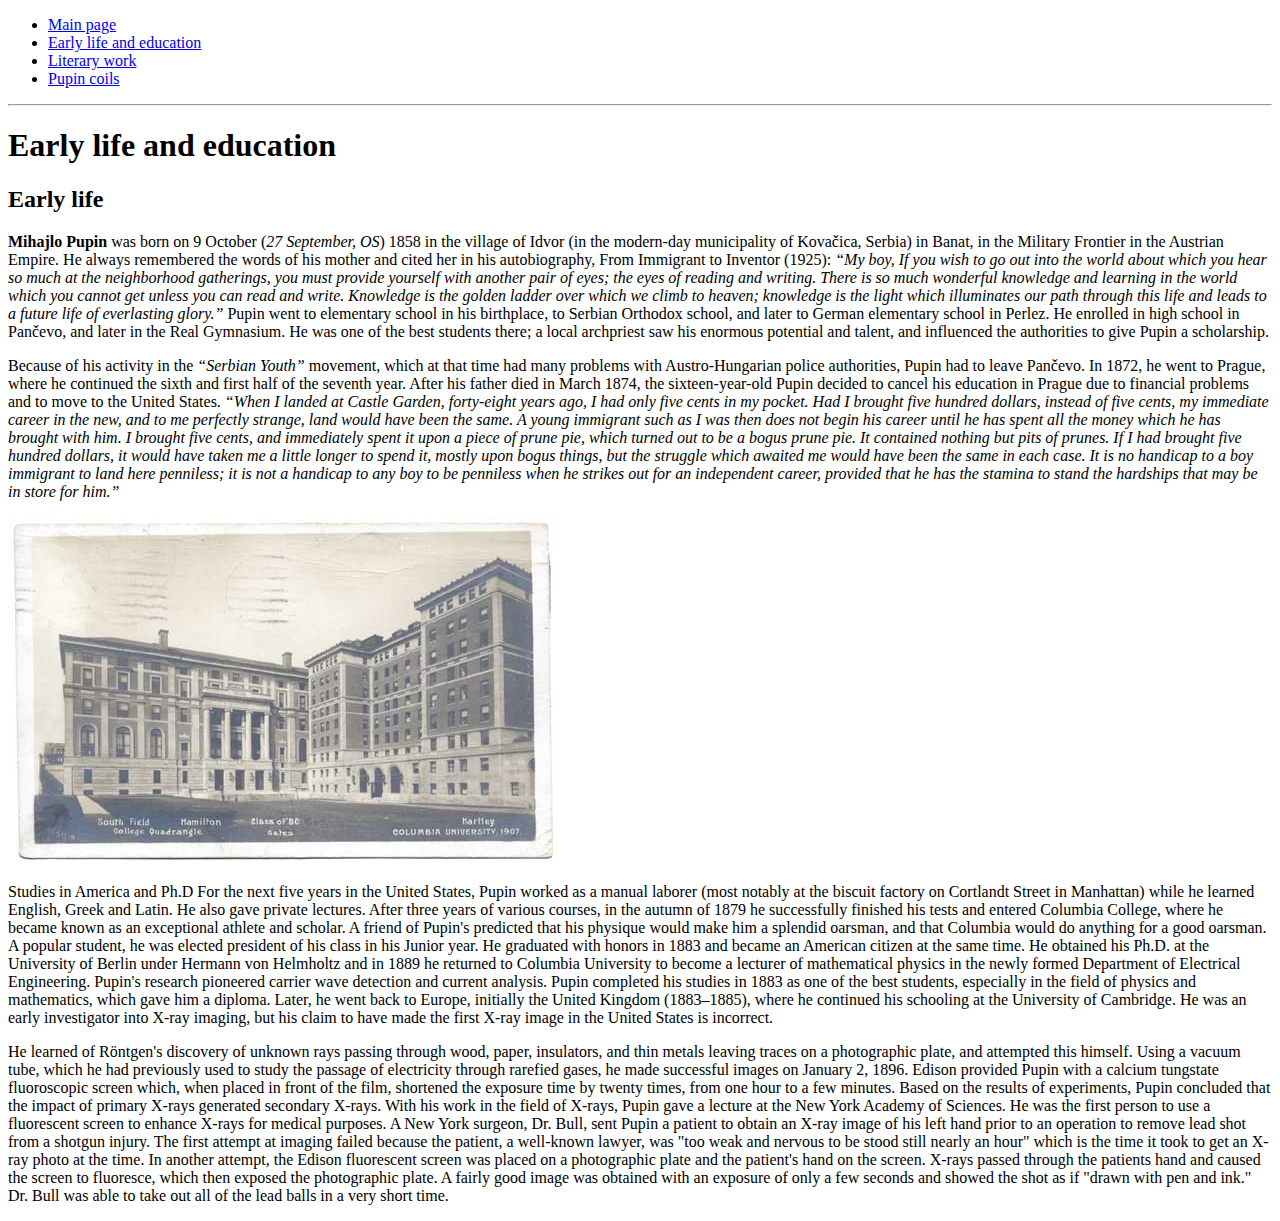
==== early-life-and-education.html @ 83d3336f "Initial Commit" ====
<!DOCTYPE html>
<html lang="sr">
    <head>
        <meta charset="UTF-8">
    <title>Early life and education</title>
    </head>
<body>
    <ul>
    <li><a href="index.html">Main page</a></li> 
    <li><a href="early-life-and-education.html">Early life and education </a></li>
    <li><a href="literary-work.html">Literary work</a></li>
    <li><a href="pupin-coils.html">Pupin coils</a></li>
</ul>
    <hr>
    <h1> Early life and education </h1>



<h2>Early life</h2>
<p><b>Mihajlo Pupin</b> was born on 9 October (<i>27 September, OS</i>) 1858 in the village of Idvor (in the modern-day municipality of Kovačica, Serbia) in Banat, in the Military Frontier in the Austrian Empire. He always remembered the words of his mother and cited her in his autobiography, From Immigrant to Inventor (1925):

<i>“My boy, If you wish to go out into the world about which you hear so much at the neighborhood gatherings, you must provide yourself with another pair of eyes; the eyes of reading and writing. There is so much wonderful knowledge and learning in the world which you cannot get unless you can read and write. Knowledge is the golden ladder over which we climb to heaven; knowledge is the light which illuminates our path through this life and leads to a future life of everlasting glory.”</i>

Pupin went to elementary school in his birthplace, to Serbian Orthodox school, and later to German elementary school in Perlez. He enrolled in high school in Pančevo, and later in the Real Gymnasium. He was one of the best students there; a local archpriest saw his enormous potential and talent, and influenced the authorities to give Pupin a scholarship.

<p>Because of his activity in the <i>“Serbian Youth” </i>movement, which at that time had many problems with Austro-Hungarian police authorities, Pupin had to leave Pančevo. In 1872, he went to Prague, where he continued the sixth and first half of the seventh year. After his father died in March 1874, the sixteen-year-old Pupin decided to cancel his education in Prague due to financial problems and to move to the United States.

<i>“When I landed at Castle Garden, forty-eight years ago, I had only five cents in my pocket. Had I brought five hundred dollars, instead of five cents, my immediate career in the new, and to me perfectly strange, land would have been the same. A young immigrant such as I was then does not begin his career until he has spent all the money which he has brought with him. I brought five cents, and immediately spent it upon a piece of prune pie, which turned out to be a bogus prune pie. It contained nothing but pits of prunes. If I had brought five hundred dollars, it would have taken me a little longer to spend it, mostly upon bogus things, but the struggle which awaited me would have been the same in each case. It is no handicap to a boy immigrant to land here penniless; it is not a handicap to any boy to be penniless when he strikes out for an independent career, provided that he has the stamina to stand the hardships that may be in store for him.”</i></p>

<img src="pics/university.jpg" alt="University">


<p>Studies in America and Ph.D

For the next five years in the United States, Pupin worked as a manual laborer (most notably at the biscuit factory on Cortlandt Street in Manhattan) while he learned English, Greek and Latin. He also gave private lectures. After three years of various courses, in the autumn of 1879 he successfully finished his tests and entered Columbia College, where he became known as an exceptional athlete and scholar. A friend of Pupin's predicted that his physique would make him a splendid oarsman, and that Columbia would do anything for a good oarsman. A popular student, he was elected president of his class in his Junior year. He graduated with honors in 1883 and became an American citizen at the same time.

He obtained his Ph.D. at the University of Berlin under Hermann von Helmholtz and in 1889 he returned to Columbia University to become a lecturer of mathematical physics in the newly formed Department of Electrical Engineering. Pupin's research pioneered carrier wave detection and current analysis.

Pupin completed his studies in 1883 as one of the best students, especially in the field of physics and mathematics, which gave him a diploma. Later, he went back to Europe, initially the United Kingdom (1883–1885), where he continued his schooling at the University of Cambridge. He was an early investigator into X-ray imaging, but his claim to have made the first X-ray image in the United States is incorrect.</p>
<p> He learned of Röntgen's discovery of unknown rays passing through wood, paper, insulators, and thin metals leaving traces on a photographic plate, and attempted this himself. Using a vacuum tube, which he had previously used to study the passage of electricity through rarefied gases, he made successful images on January 2, 1896. Edison provided Pupin with a calcium tungstate fluoroscopic screen which, when placed in front of the film, shortened the exposure time by twenty times, from one hour to a few minutes. Based on the results of experiments, Pupin concluded that the impact of primary X-rays generated secondary X-rays. With his work in the field of X-rays, Pupin gave a lecture at the New York Academy of Sciences. He was the first person to use a fluorescent screen to enhance X-rays for medical purposes. A New York surgeon, Dr. Bull, sent Pupin a patient to obtain an X-ray image of his left hand prior to an operation to remove lead shot from a shotgun injury. The first attempt at imaging failed because the patient, a well-known lawyer, was "too weak and nervous to be stood still nearly an hour" which is the time it took to get an X-ray photo at the time. In another attempt, the Edison fluorescent screen was placed on a photographic plate and the patient's hand on the screen. X-rays passed through the patients hand and caused the screen to fluoresce, which then exposed the photographic plate. A fairly good image was obtained with an exposure of only a few seconds and showed the shot as if "drawn with pen and ink." Dr. Bull was able to take out all of the lead balls in a very short time.</p>

</body>
</html>
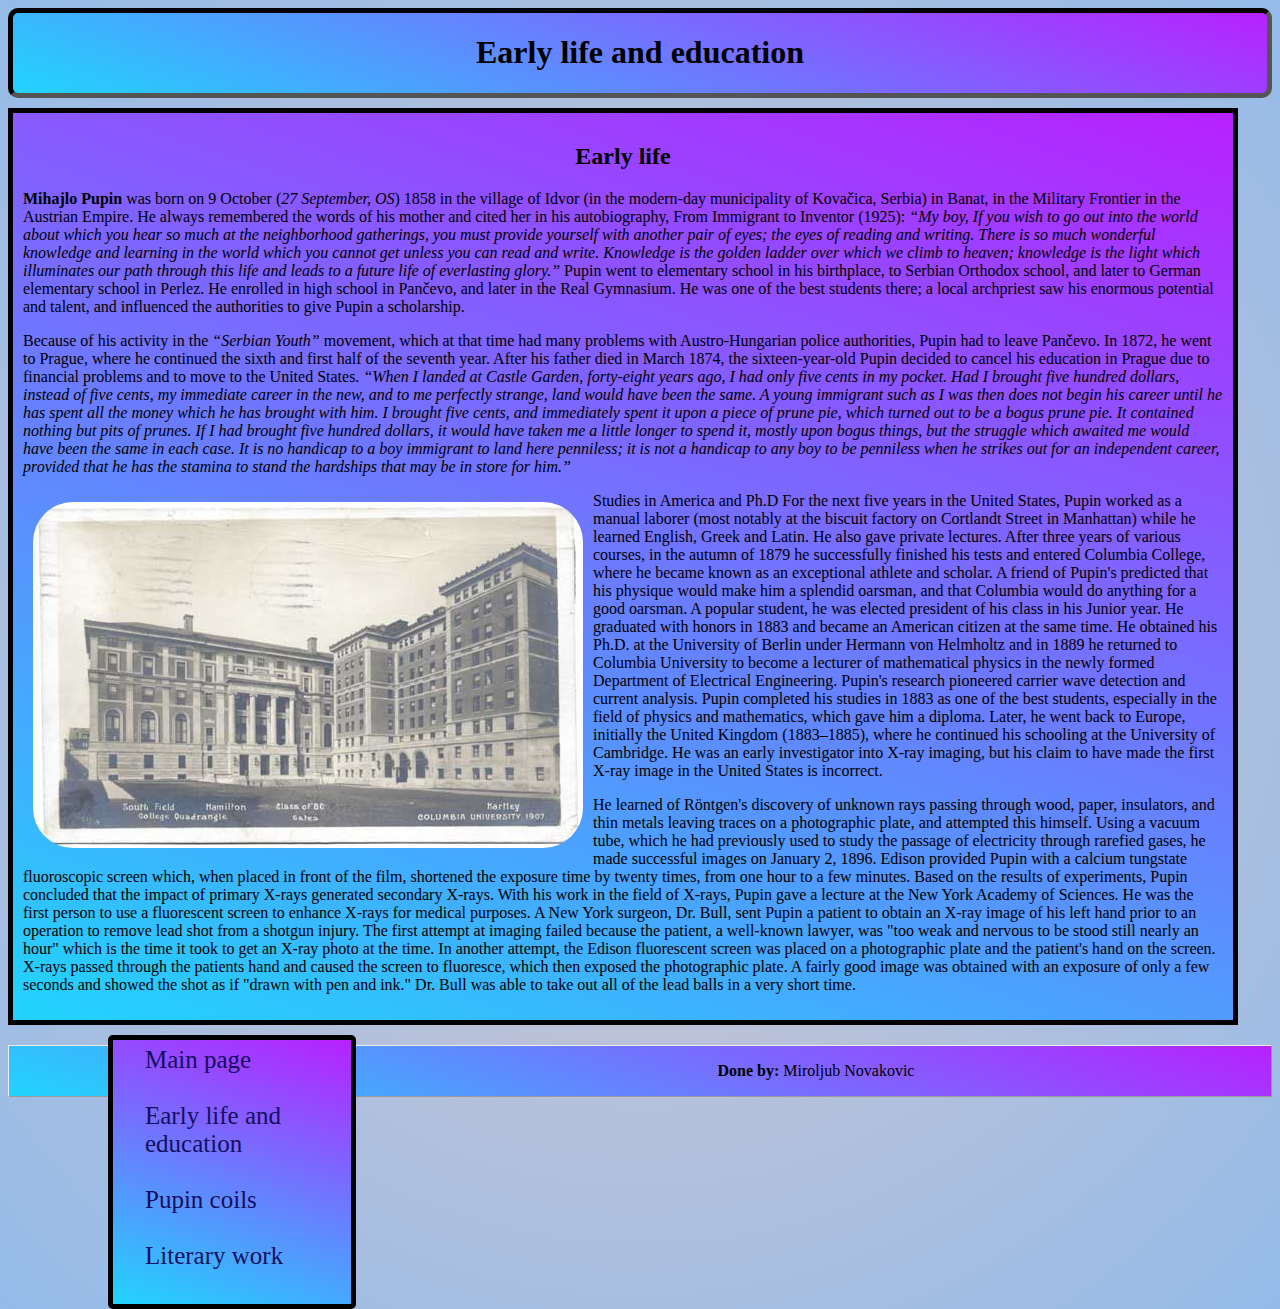
==== commit 1cc72ef8: "Initial Commit" ====
--- a/early-life-and-education.html
+++ b/early-life-and-education.html
@@ -3,20 +3,14 @@
     <head>
         <meta charset="UTF-8">
     <title>Early life and education</title>
+    <link href="style.css" type="text/css" rel="stylesheet">
     </head>
 <body>
-    <ul>
-    <li><a href="index.html">Main page</a></li> 
-    <li><a href="early-life-and-education.html">Early life and education </a></li>
-    <li><a href="literary-work.html">Literary work</a></li>
-    <li><a href="pupin-coils.html">Pupin coils</a></li>
-</ul>
-    <hr>
-    <h1> Early life and education </h1>
-
-
-
-<h2>Early life</h2>
+   
+    
+    <header><h1> Early life and education </h1></header>
+   <section class="section2">
+<h2 style="text-align: center;">Early life</h2>
 <p><b>Mihajlo Pupin</b> was born on 9 October (<i>27 September, OS</i>) 1858 in the village of Idvor (in the modern-day municipality of Kovačica, Serbia) in Banat, in the Military Frontier in the Austrian Empire. He always remembered the words of his mother and cited her in his autobiography, From Immigrant to Inventor (1925):
 
 <i>“My boy, If you wish to go out into the world about which you hear so much at the neighborhood gatherings, you must provide yourself with another pair of eyes; the eyes of reading and writing. There is so much wonderful knowledge and learning in the world which you cannot get unless you can read and write. Knowledge is the golden ladder over which we climb to heaven; knowledge is the light which illuminates our path through this life and leads to a future life of everlasting glory.”</i>
@@ -27,7 +21,7 @@
 
 <i>“When I landed at Castle Garden, forty-eight years ago, I had only five cents in my pocket. Had I brought five hundred dollars, instead of five cents, my immediate career in the new, and to me perfectly strange, land would have been the same. A young immigrant such as I was then does not begin his career until he has spent all the money which he has brought with him. I brought five cents, and immediately spent it upon a piece of prune pie, which turned out to be a bogus prune pie. It contained nothing but pits of prunes. If I had brought five hundred dollars, it would have taken me a little longer to spend it, mostly upon bogus things, but the struggle which awaited me would have been the same in each case. It is no handicap to a boy immigrant to land here penniless; it is not a handicap to any boy to be penniless when he strikes out for an independent career, provided that he has the stamina to stand the hardships that may be in store for him.”</i></p>
 
-<img src="pics/university.jpg" alt="University">
+<img src="pics/university.jpg" alt="University" class="img">
 
 
 <p>Studies in America and Ph.D
@@ -38,6 +32,13 @@
 
 Pupin completed his studies in 1883 as one of the best students, especially in the field of physics and mathematics, which gave him a diploma. Later, he went back to Europe, initially the United Kingdom (1883–1885), where he continued his schooling at the University of Cambridge. He was an early investigator into X-ray imaging, but his claim to have made the first X-ray image in the United States is incorrect.</p>
 <p> He learned of Röntgen's discovery of unknown rays passing through wood, paper, insulators, and thin metals leaving traces on a photographic plate, and attempted this himself. Using a vacuum tube, which he had previously used to study the passage of electricity through rarefied gases, he made successful images on January 2, 1896. Edison provided Pupin with a calcium tungstate fluoroscopic screen which, when placed in front of the film, shortened the exposure time by twenty times, from one hour to a few minutes. Based on the results of experiments, Pupin concluded that the impact of primary X-rays generated secondary X-rays. With his work in the field of X-rays, Pupin gave a lecture at the New York Academy of Sciences. He was the first person to use a fluorescent screen to enhance X-rays for medical purposes. A New York surgeon, Dr. Bull, sent Pupin a patient to obtain an X-ray image of his left hand prior to an operation to remove lead shot from a shotgun injury. The first attempt at imaging failed because the patient, a well-known lawyer, was "too weak and nervous to be stood still nearly an hour" which is the time it took to get an X-ray photo at the time. In another attempt, the Edison fluorescent screen was placed on a photographic plate and the patient's hand on the screen. X-rays passed through the patients hand and caused the screen to fluoresce, which then exposed the photographic plate. A fairly good image was obtained with an exposure of only a few seconds and showed the shot as if "drawn with pen and ink." Dr. Bull was able to take out all of the lead balls in a very short time.</p>
-
+</section> 
+<div class="sidenav"> 
+    <a href="index.html">Main page</a><br><br>
+    <a href="early-life-and-education.html">Early life and education</a><br><br>
+    <a href="pupin-coils.html">Pupin coils</a><br><br>
+    <a href="literary-work.html">Literary work</a><br><br>
+</div> 
+<footer><b>Done by:</b> Miroljub Novakovic</footer>
 </body>
 </html>--- a/style.css
+++ b/style.css
@@ -0,0 +1,113 @@
+body {
+    background: rgb(214,198,205);
+background: radial-gradient(circle, rgba(214,198,205,1) 0%, rgba(148,187,233,1) 100%);
+}
+header {
+    background-color: #21D4FD;
+background-image: linear-gradient(19deg, #21D4FD 0%, #B721FF 100%);
+    
+    border: 5px black;
+    border-style: inset;
+    border-radius: 10px;
+    margin-bottom: 20px black;
+    text-align: center;
+    font-family: Georgia, 'Times New Roman', Times, serif;
+    ;
+}
+
+header:hover {
+    background-color: #08AEEA;
+    background-image: linear-gradient(0deg, #08AEEA 0%, #2AF598 100%);
+
+}
+p { /*Comment Test*/
+    font-family: Georgia, 'Times New Roman', Times, serif;
+    }
+
+section {
+display: inline-block;
+width: 1200px;
+margin: 10px 100px 0px 0px;
+border: 5px solid black;
+padding: 10px;
+background-color: #21D4FD;
+background-image: linear-gradient(19deg, #21D4FD 0%, #B721FF 100%);
+font-size: 35px;
+}
+div {
+    display: block;
+    float:left;
+    width: 200px;
+    margin-top: 10px;
+    margin-left: 100px;
+    margin-right: 5px;
+    border: 5px solid black;
+    border-radius: 5px;
+    padding: 6px 6px 6px 32px;
+    font-size: 25px;
+    color: #818181;
+    background-color: #21D4FD;
+background-image: linear-gradient(19deg, #21D4FD 0%, #B721FF 100%);
+font-family: Georgia, 'Times New Roman', Times, serif;
+  }
+
+  div:hover {
+    background-color: #08AEEA;
+    background-image: linear-gradient(0deg, #08AEEA 0%, #2AF598 100%);    
+  }
+  section:hover {
+    background-color: #08AEEA;
+    background-image: linear-gradient(0deg, #08AEEA 0%, #2AF598 100%);
+    
+  }
+.img {
+    float: left;
+    padding: 10px;
+    border-radius: 50px;
+}
+.sidenav a {
+    text-decoration: none;
+    color: rgb(20, 15, 95);
+}
+.sidenav a:hover {
+    color: #f1f1f1;
+    text-decoration: none;
+
+}
+
+footer {
+    padding: 16px 0 16px 0;
+    border: 1px outset;
+    background-color: #21D4FD;
+    margin-top: 20px;
+background-image: linear-gradient(19deg, #21D4FD 0%, #B721FF 100%);
+font-family: Georgia, 'Times New Roman', Times, serif;
+text-align: center;
+}
+footer:hover {
+    background-color: #08AEEA;
+    background-image: linear-gradient(0deg, #08AEEA 0%, #2AF598 100%);
+}
+
+.section2 {
+    font-size: 16px;
+}
+
+table {
+    border-collapse: collapse;
+    width: 100%;
+    font-size: 18px;
+    font-family: Georgia, 'Times New Roman', Times, serif;
+  }
+  
+  th, td {
+    padding: 8px;
+    text-align: left;
+    border-bottom: 1px solid #ddd;
+  }
+  
+  tr:hover {
+    background-color: #08AEEA;
+    background-image: linear-gradient(0deg, #08AEEA 0%, #2AF598 100%);   
+
+  }